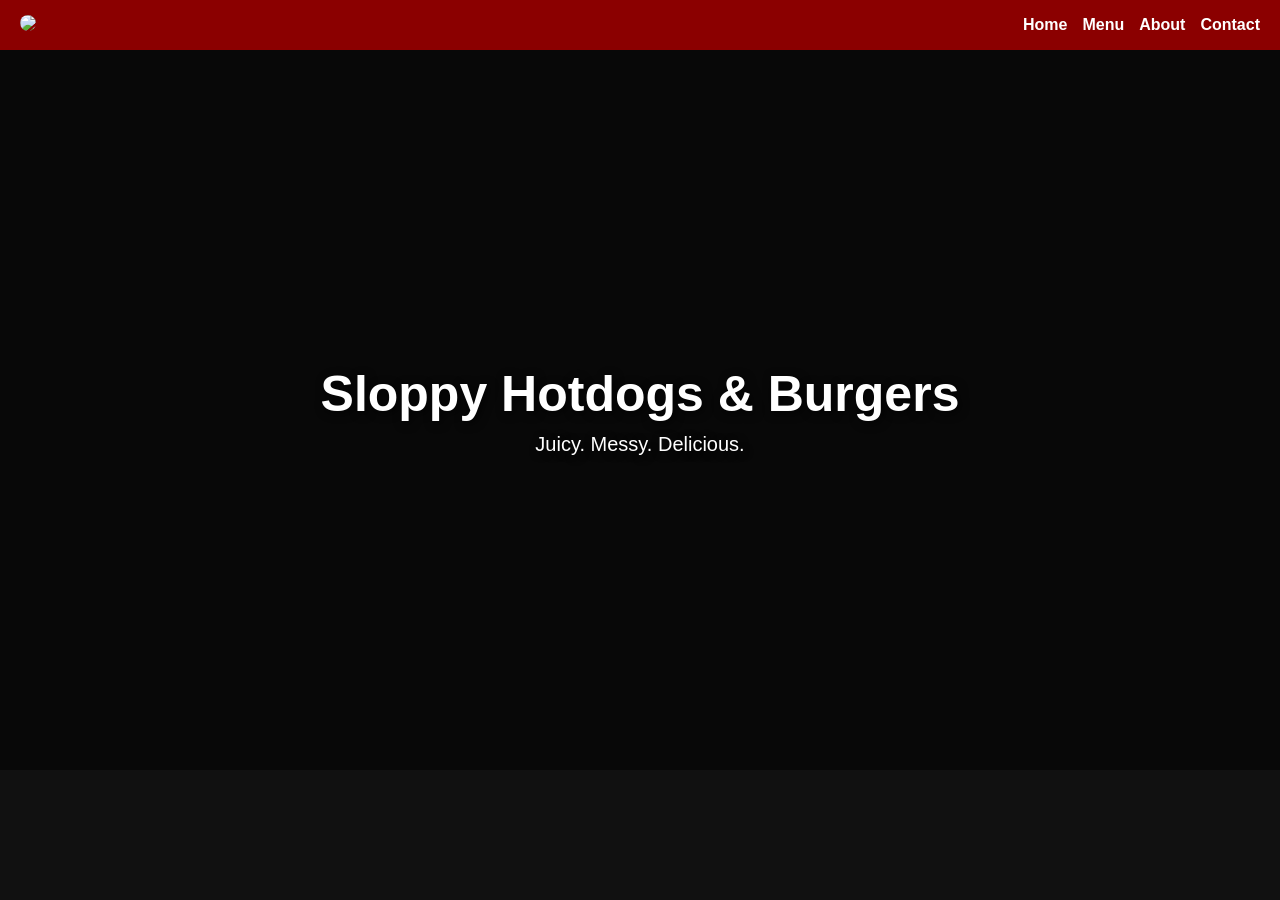
==== index.html @ 6fa1f7a7 "Add files via upload" ====
<!DOCTYPE html>
<html>
<head>
  <title>Sloppy - Home</title>
  <link rel="stylesheet" href="style.css">
</head>

<body>

<header>
  <div class="logo">
    <img src="logo.png">
  </div>

  <nav>
    <a href="index.html">Home</a>
    <a href="menu.html">Menu</a>
    <a href="about.html">About</a>
    <a href="contact.html">Contact</a>
  </nav>
</header>

<section class="hero">
  <h1>Sloppy Hotdogs & Burgers</h1>
  <p>Juicy. Messy. Delicious.</p>
</section>

</body>
</html>
---- style.css ----
* {
  margin: 0;
  padding: 0;
  box-sizing: border-box;
  font-family: Arial, sans-serif;
}

/* BODY */
body {
  background: #111;
}

/* HEADER */
header {
  display: flex;
  justify-content: space-between;
  align-items: center;
  padding: 15px 20px;
  background: #8b0000;
}

/* LOGO */
.logo img {
  height: 55px;
  width: auto;
  border-radius: 8px;
}

/* NAVIGATION */
nav {
  display: flex;
  gap: 15px;
}

nav a {
  color: white;
  text-decoration: none;
  font-weight: bold;
  transition: 0.3s;
}

nav a:hover {
  color: #ffcc00;
}

/* HOME HERO */
.hero {
  min-height: 80vh;

  background:
    linear-gradient(rgba(0,0,0,0.55), rgba(0,0,0,0.55)),
    url("https://images.unsplash.com/photo-1568901346375-23c9450c58cd?q=80&w=1600&auto=format&fit=crop");

  background-position: center;
  background-size: cover;
  background-repeat: no-repeat;

  display: flex;
  flex-direction: column;
  justify-content: center;
  align-items: center;

  text-align: center;
  color: white;
  padding: 20px;
}

/* OTHER PAGES BACKGROUND */
.page {
  min-height: 80vh;

  background:
    linear-gradient(rgba(0,0,0,0.55), rgba(0,0,0,0.55)),
    url("https://images.unsplash.com/photo-1568901346375-23c9450c58cd?q=80&w=1600&auto=format&fit=crop");

  background-position: center;
  background-size: cover;
  background-repeat: no-repeat;

  color: white;
  padding: 60px 20px;
  text-align: center;
}

/* HEADINGS */
.hero h1,
.page h1 {
  font-size: 50px;
  font-weight: bold;
  text-shadow: 2px 2px 10px rgba(0,0,0,0.8);
}

/* TEXT */
.hero p,
.page p {
  margin-top: 10px;
  font-size: 20px;
  text-shadow: 2px 2px 8px rgba(0,0,0,0.8);
}

/* BUTTON */
.btn {
  margin-top: 20px;
  padding: 12px 25px;
  background: #ffcc00;
  color: black;
  text-decoration: none;
  border-radius: 6px;
  font-weight: bold;
  transition: 0.3s;
}

.btn:hover {
  background: #ffd633;
  transform: scale(1.05);
}

/* MENU GRID */
.menu-grid {
  display: grid;
  grid-template-columns: repeat(3, 1fr);
  gap: 20px;
  margin-top: 30px;
}

/* MENU CARD (FIXED - NO WHITE BOX) */
.card {
  background: rgba(0,0,0,0.4);
  color: white;
  padding: 25px;
  border-radius: 12px;
  border: 1px solid rgba(255,255,255,0.2);
  backdrop-filter: blur(6px);
  transition: 0.3s;
}

.card:hover {
  transform: translateY(-5px);
  box-shadow: 0 10px 20px rgba(0,0,0,0.4);
}

/* PRICE */
.card p {
  margin-top: 15px;
  color: #ffcc00;
  font-size: 22px;
  font-weight: bold;
  text-shadow: none;
}

/* FOOTER */
footer {
  background: #111;
  color: white;
  text-align: center;
  padding: 15px;
}

/* MOBILE RESPONSIVE */
@media (max-width: 768px) {

  header {
    flex-direction: column;
    gap: 15px;
  }

  nav {
    flex-direction: column;
    align-items: center;
  }

  .hero h1,
  .page h1 {
    font-size: 34px;
  }

  .hero p,
  .page p {
    font-size: 16px;
  }

  .menu-grid {
    grid-template-columns: 1fr;
  }
}
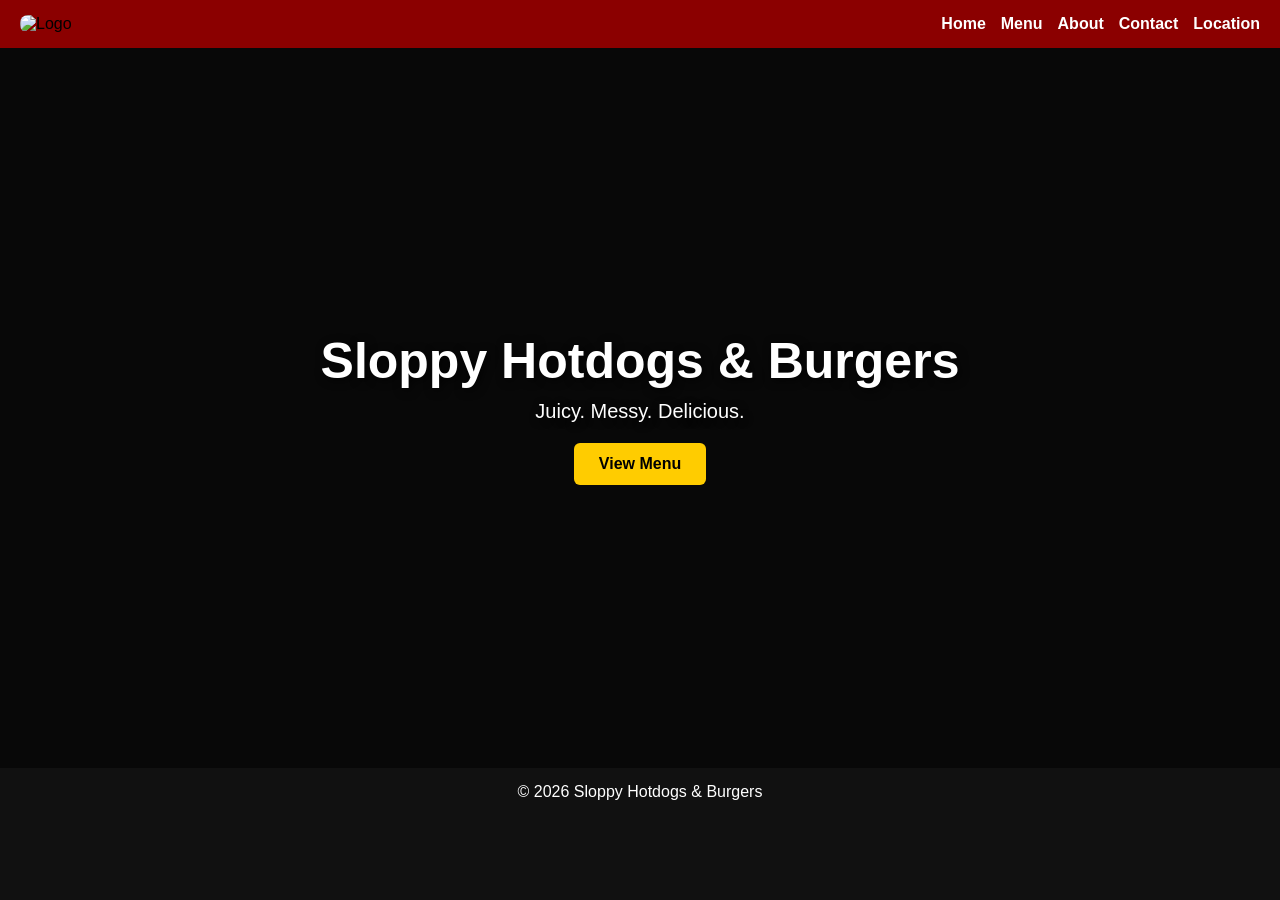
==== commit 7d2d4aea: "Add files via upload" ====
--- a/index.html
+++ b/index.html
@@ -1,7 +1,10 @@
 <!DOCTYPE html>
-<html>
+<html lang="en">
+
 <head>
-  <title>Sloppy - Home</title>
+  <meta charset="UTF-8">
+  <meta name="viewport" content="width=device-width, initial-scale=1.0">
+  <title>Sloppy Hotdogs & Burgers</title>
   <link rel="stylesheet" href="style.css">
 </head>
 
@@ -9,7 +12,7 @@
 
 <header>
   <div class="logo">
-    <img src="logo.png">
+    <img src="logo.png" alt="Logo">
   </div>
 
   <nav>
@@ -17,13 +20,19 @@
     <a href="menu.html">Menu</a>
     <a href="about.html">About</a>
     <a href="contact.html">Contact</a>
+    <a href="location.html">Location</a>
   </nav>
 </header>
 
 <section class="hero">
   <h1>Sloppy Hotdogs & Burgers</h1>
   <p>Juicy. Messy. Delicious.</p>
+  <a href="menu.html" class="btn">View Menu</a>
 </section>
+
+<footer>
+  <p>© 2026 Sloppy Hotdogs & Burgers</p>
+</footer>
 
 </body>
 </html>
--- a/style.css
+++ b/style.css
@@ -30,6 +30,7 @@
 nav {
   display: flex;
   gap: 15px;
+  flex-wrap: wrap;
 }
 
 nav a {
@@ -65,7 +66,7 @@
   padding: 20px;
 }
 
-/* OTHER PAGES BACKGROUND */
+/* OTHER PAGES */
 .page {
   min-height: 80vh;
 
@@ -123,7 +124,7 @@
   margin-top: 30px;
 }
 
-/* MENU CARD (FIXED - NO WHITE BOX) */
+/* MENU CARD (NO WHITE BOX - GLASS STYLE) */
 .card {
   background: rgba(0,0,0,0.4);
   color: white;
@@ -139,7 +140,7 @@
   box-shadow: 0 10px 20px rgba(0,0,0,0.4);
 }
 
-/* PRICE */
+/* PRICE TEXT */
 .card p {
   margin-top: 15px;
   color: #ffcc00;
@@ -154,6 +155,12 @@
   color: white;
   text-align: center;
   padding: 15px;
+}
+
+/* MAP CONTAINER */
+.map-container {
+  max-width: 900px;
+  margin: 20px auto 0;
 }
 
 /* MOBILE RESPONSIVE */
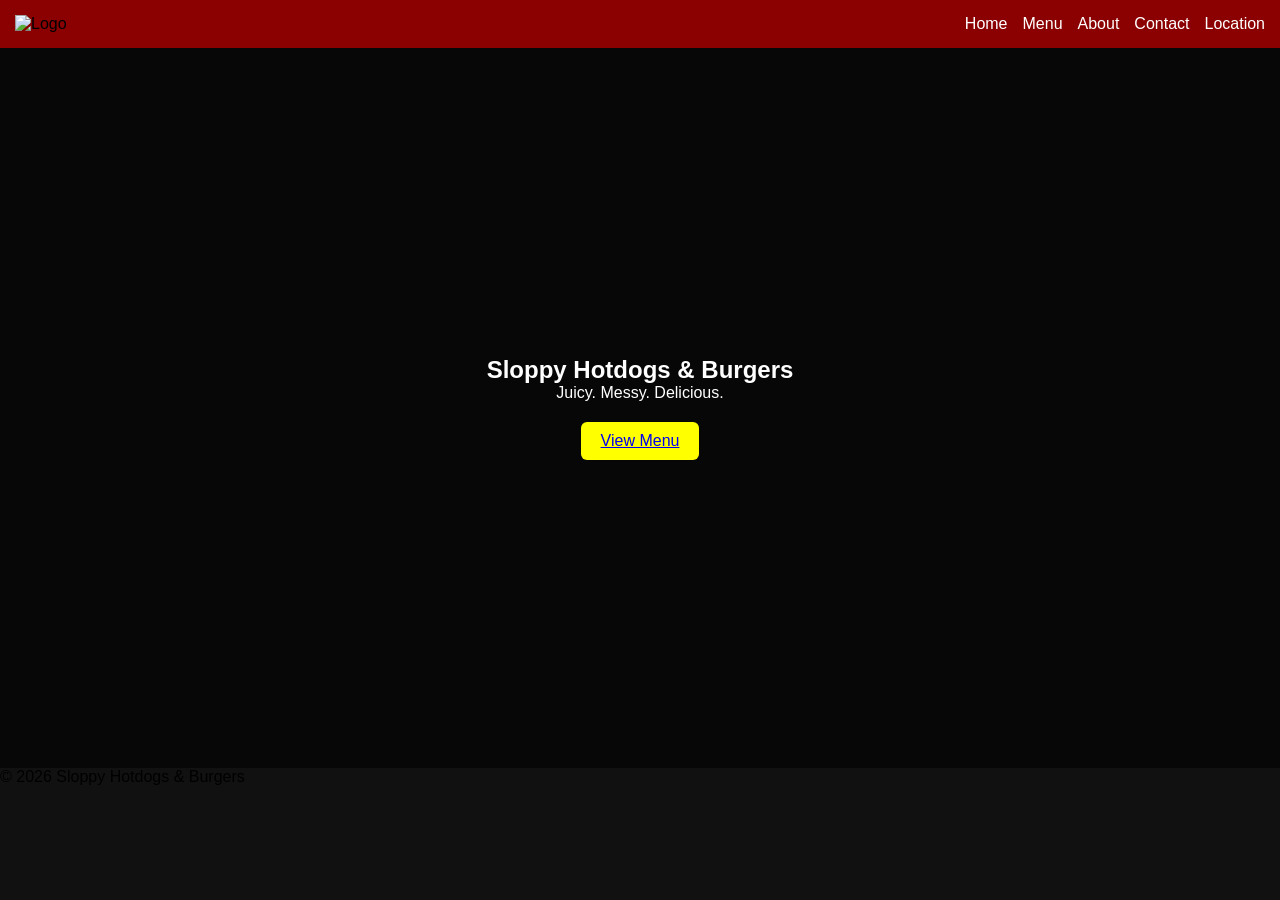
==== commit 0cc00389: "Add files via upload" ====
--- a/index.html
+++ b/index.html
@@ -27,7 +27,7 @@
 <section class="hero">
   <h1>Sloppy Hotdogs & Burgers</h1>
   <p>Juicy. Messy. Delicious.</p>
-  <a href="menu.html" class="btn">View Menu</a>
+  <a class="btn" href="menu.html">View Menu</a>
 </section>
 
 <footer>
--- a/style.css
+++ b/style.css
@@ -5,118 +5,101 @@
   font-family: Arial, sans-serif;
 }
 
-/* BODY */
+html {
+  scroll-behavior: smooth;
+}
+
 body {
   background: #111;
+  animation: fadeIn 0.8s ease-in;
+}
+
+@keyframes fadeIn {
+  from { opacity: 0; }
+  to { opacity: 1; }
 }
 
 /* HEADER */
 header {
   display: flex;
   justify-content: space-between;
+  padding: 15px;
+  background: #8b0000;
   align-items: center;
-  padding: 15px 20px;
-  background: #8b0000;
 }
 
-/* LOGO */
 .logo img {
   height: 55px;
-  width: auto;
-  border-radius: 8px;
 }
 
-/* NAVIGATION */
+/* NAV */
 nav {
   display: flex;
   gap: 15px;
-  flex-wrap: wrap;
 }
 
 nav a {
   color: white;
   text-decoration: none;
-  font-weight: bold;
+  position: relative;
+}
+
+nav a::after {
+  content: "";
+  width: 0%;
+  height: 2px;
+  background: yellow;
+  position: absolute;
+  left: 0;
+  bottom: -4px;
   transition: 0.3s;
 }
 
-nav a:hover {
-  color: #ffcc00;
+nav a:hover::after {
+  width: 100%;
 }
 
-/* HOME HERO */
+/* HERO */
 .hero {
   min-height: 80vh;
+  background: linear-gradient(rgba(0,0,0,0.6), rgba(0,0,0,0.6)),
+  url("https://images.unsplash.com/photo-1568901346375-23c9450c58cd?q=80&w=1600");
 
-  background:
-    linear-gradient(rgba(0,0,0,0.55), rgba(0,0,0,0.55)),
-    url("https://images.unsplash.com/photo-1568901346375-23c9450c58cd?q=80&w=1600&auto=format&fit=crop");
-
-  background-position: center;
   background-size: cover;
-  background-repeat: no-repeat;
-
+  color: white;
   display: flex;
   flex-direction: column;
   justify-content: center;
   align-items: center;
 
-  text-align: center;
-  color: white;
-  padding: 20px;
+  animation: slideUp 0.8s ease forwards;
 }
 
-/* OTHER PAGES */
+@keyframes slideUp {
+  from { opacity: 0; transform: translateY(30px); }
+  to { opacity: 1; transform: translateY(0); }
+}
+
+/* PAGE */
 .page {
   min-height: 80vh;
+  background: linear-gradient(rgba(0,0,0,0.6), rgba(0,0,0,0.6)),
+  url("https://images.unsplash.com/photo-1568901346375-23c9450c58cd?q=80&w=1600");
 
-  background:
-    linear-gradient(rgba(0,0,0,0.55), rgba(0,0,0,0.55)),
-    url("https://images.unsplash.com/photo-1568901346375-23c9450c58cd?q=80&w=1600&auto=format&fit=crop");
-
-  background-position: center;
   background-size: cover;
-  background-repeat: no-repeat;
-
   color: white;
   padding: 60px 20px;
   text-align: center;
+
+  animation: fadeUp 0.8s ease forwards;
 }
 
-/* HEADINGS */
-.hero h1,
-.page h1 {
-  font-size: 50px;
-  font-weight: bold;
-  text-shadow: 2px 2px 10px rgba(0,0,0,0.8);
+@keyframes fadeUp {
+  from { opacity: 0; transform: translateY(20px); }
+  to { opacity: 1; transform: translateY(0); }
 }
 
-/* TEXT */
-.hero p,
-.page p {
-  margin-top: 10px;
-  font-size: 20px;
-  text-shadow: 2px 2px 8px rgba(0,0,0,0.8);
-}
-
-/* BUTTON */
-.btn {
-  margin-top: 20px;
-  padding: 12px 25px;
-  background: #ffcc00;
-  color: black;
-  text-decoration: none;
-  border-radius: 6px;
-  font-weight: bold;
-  transition: 0.3s;
-}
-
-.btn:hover {
-  background: #ffd633;
-  transform: scale(1.05);
-}
-
-/* MENU GRID */
+/* MENU */
 .menu-grid {
   display: grid;
   grid-template-columns: repeat(3, 1fr);
@@ -124,69 +107,52 @@
   margin-top: 30px;
 }
 
-/* MENU CARD (NO WHITE BOX - GLASS STYLE) */
 .card {
   background: rgba(0,0,0,0.4);
-  color: white;
-  padding: 25px;
+  padding: 20px;
   border-radius: 12px;
   border: 1px solid rgba(255,255,255,0.2);
-  backdrop-filter: blur(6px);
-  transition: 0.3s;
+
+  opacity: 0;
+  transform: translateY(30px);
+  animation: popIn 0.6s ease forwards;
 }
 
-.card:hover {
-  transform: translateY(-5px);
-  box-shadow: 0 10px 20px rgba(0,0,0,0.4);
+.card:nth-child(1) { animation-delay: 0.2s; }
+.card:nth-child(2) { animation-delay: 0.4s; }
+.card:nth-child(3) { animation-delay: 0.6s; }
+
+@keyframes popIn {
+  to { opacity: 1; transform: translateY(0); }
 }
 
-/* PRICE TEXT */
 .card p {
-  margin-top: 15px;
-  color: #ffcc00;
+  color: yellow;
   font-size: 22px;
-  font-weight: bold;
-  text-shadow: none;
 }
 
-/* FOOTER */
-footer {
-  background: #111;
-  color: white;
-  text-align: center;
-  padding: 15px;
+/* BUTTON */
+.btn {
+  background: yellow;
+  padding: 10px 20px;
+  border-radius: 6px;
+  display: inline-block;
+  margin-top: 20px;
 }
 
-/* MAP CONTAINER */
+/* MAP */
 .map-container {
   max-width: 900px;
-  margin: 20px auto 0;
+  margin: auto;
 }
 
-/* MOBILE RESPONSIVE */
-@media (max-width: 768px) {
-
-  header {
-    flex-direction: column;
-    gap: 15px;
+/* MOBILE */
+@media(max-width:768px){
+  .menu-grid {
+    grid-template-columns: 1fr;
   }
 
   nav {
     flex-direction: column;
-    align-items: center;
-  }
-
-  .hero h1,
-  .page h1 {
-    font-size: 34px;
-  }
-
-  .hero p,
-  .page p {
-    font-size: 16px;
-  }
-
-  .menu-grid {
-    grid-template-columns: 1fr;
   }
 }
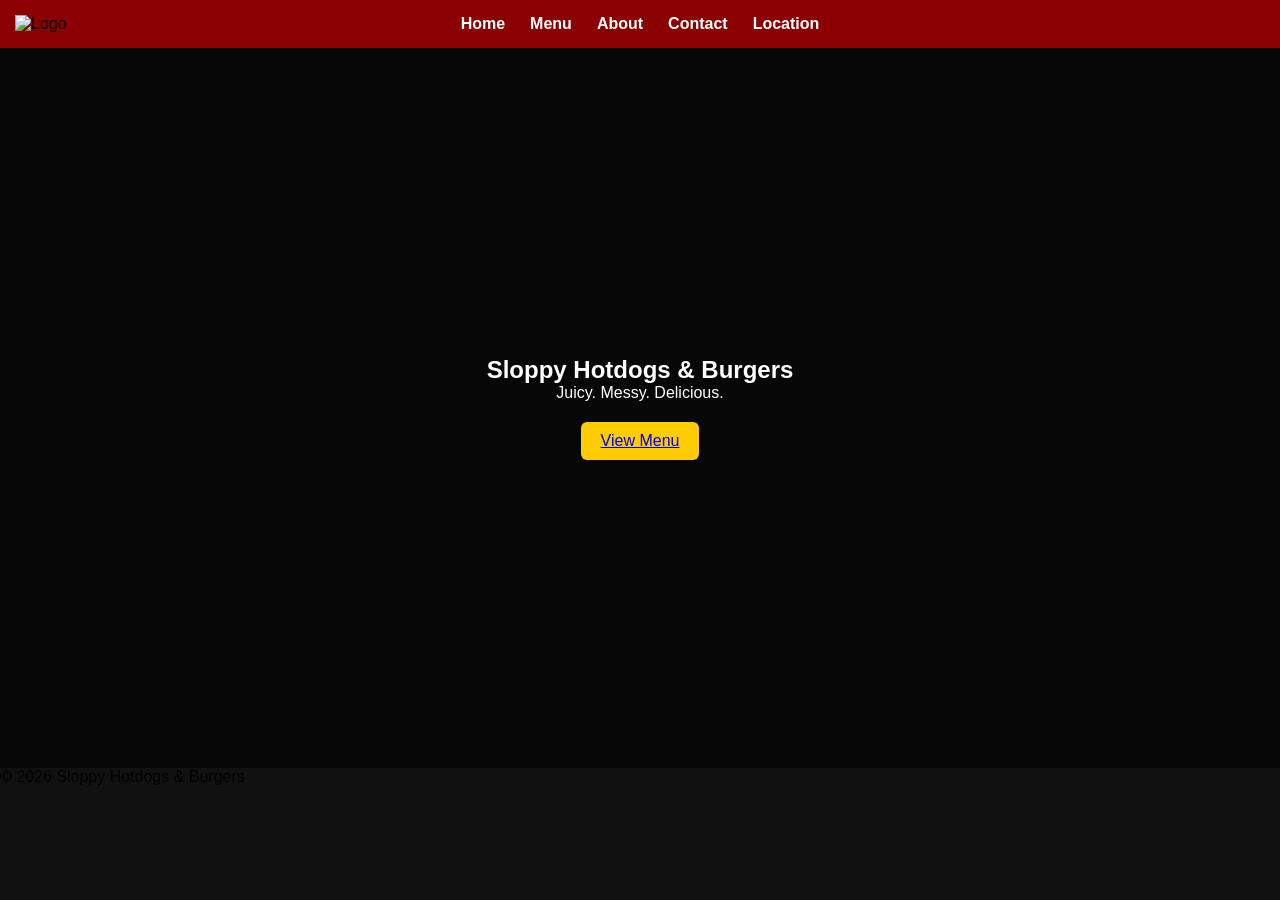
==== commit a0447821: "Add files via upload" ====
--- a/index.html
+++ b/index.html
@@ -15,7 +15,7 @@
     <img src="logo.png" alt="Logo">
   </div>
 
-  <nav>
+  <nav class="nav-center">
     <a href="index.html">Home</a>
     <a href="menu.html">Menu</a>
     <a href="about.html">About</a>
--- a/style.css
+++ b/style.css
@@ -11,7 +11,7 @@
 
 body {
   background: #111;
-  animation: fadeIn 0.8s ease-in;
+  animation: fadeIn 0.6s ease-in;
 }
 
 @keyframes fadeIn {
@@ -19,43 +19,60 @@
   to { opacity: 1; }
 }
 
-/* HEADER */
+/* HEADER (STICKY) */
 header {
+  position: sticky;
+  top: 0;
+  z-index: 1000;
+
   display: flex;
+  align-items: center;
   justify-content: space-between;
+
   padding: 15px;
   background: #8b0000;
-  align-items: center;
 }
 
+/* LOGO */
 .logo img {
   height: 55px;
 }
 
-/* NAV */
-nav {
+/* CENTER NAV */
+.nav-center {
   display: flex;
-  gap: 15px;
+  gap: 25px;
+  position: absolute;
+  left: 50%;
+  transform: translateX(-50%);
 }
 
-nav a {
+/* LINKS */
+.nav-center a {
   color: white;
   text-decoration: none;
+  font-weight: bold;
   position: relative;
+  transition: 0.3s;
 }
 
-nav a::after {
+/* UNDERLINE ANIMATION */
+.nav-center a::after {
   content: "";
-  width: 0%;
-  height: 2px;
-  background: yellow;
   position: absolute;
   left: 0;
   bottom: -4px;
+  width: 0%;
+  height: 2px;
+  background: #ffcc00;
   transition: 0.3s;
 }
 
-nav a:hover::after {
+.nav-center a:hover {
+  color: #ffcc00;
+}
+
+.nav-center a:hover::after {
   width: 100%;
 }
 
@@ -71,8 +88,9 @@
   flex-direction: column;
   justify-content: center;
   align-items: center;
+  text-align: center;
 
-  animation: slideUp 0.8s ease forwards;
+  animation: slideUp 0.7s ease;
 }
 
 @keyframes slideUp {
@@ -90,13 +108,6 @@
   color: white;
   padding: 60px 20px;
   text-align: center;
-
-  animation: fadeUp 0.8s ease forwards;
-}
-
-@keyframes fadeUp {
-  from { opacity: 0; transform: translateY(20px); }
-  to { opacity: 1; transform: translateY(0); }
 }
 
 /* MENU */
@@ -107,37 +118,32 @@
   margin-top: 30px;
 }
 
+/* CARD */
 .card {
   background: rgba(0,0,0,0.4);
   padding: 20px;
   border-radius: 12px;
   border: 1px solid rgba(255,255,255,0.2);
-
-  opacity: 0;
-  transform: translateY(30px);
-  animation: popIn 0.6s ease forwards;
+  transition: 0.3s;
 }
 
-.card:nth-child(1) { animation-delay: 0.2s; }
-.card:nth-child(2) { animation-delay: 0.4s; }
-.card:nth-child(3) { animation-delay: 0.6s; }
-
-@keyframes popIn {
-  to { opacity: 1; transform: translateY(0); }
+.card:hover {
+  transform: translateY(-10px);
 }
 
+/* PRICE */
 .card p {
-  color: yellow;
+  color: #ffcc00;
   font-size: 22px;
 }
 
 /* BUTTON */
 .btn {
-  background: yellow;
+  background: #ffcc00;
   padding: 10px 20px;
   border-radius: 6px;
+  margin-top: 20px;
   display: inline-block;
-  margin-top: 20px;
 }
 
 /* MAP */
@@ -152,7 +158,11 @@
     grid-template-columns: 1fr;
   }
 
-  nav {
+  .nav-center {
+    position: static;
+    transform: none;
     flex-direction: column;
+    gap: 10px;
+    margin-top: 10px;
   }
 }
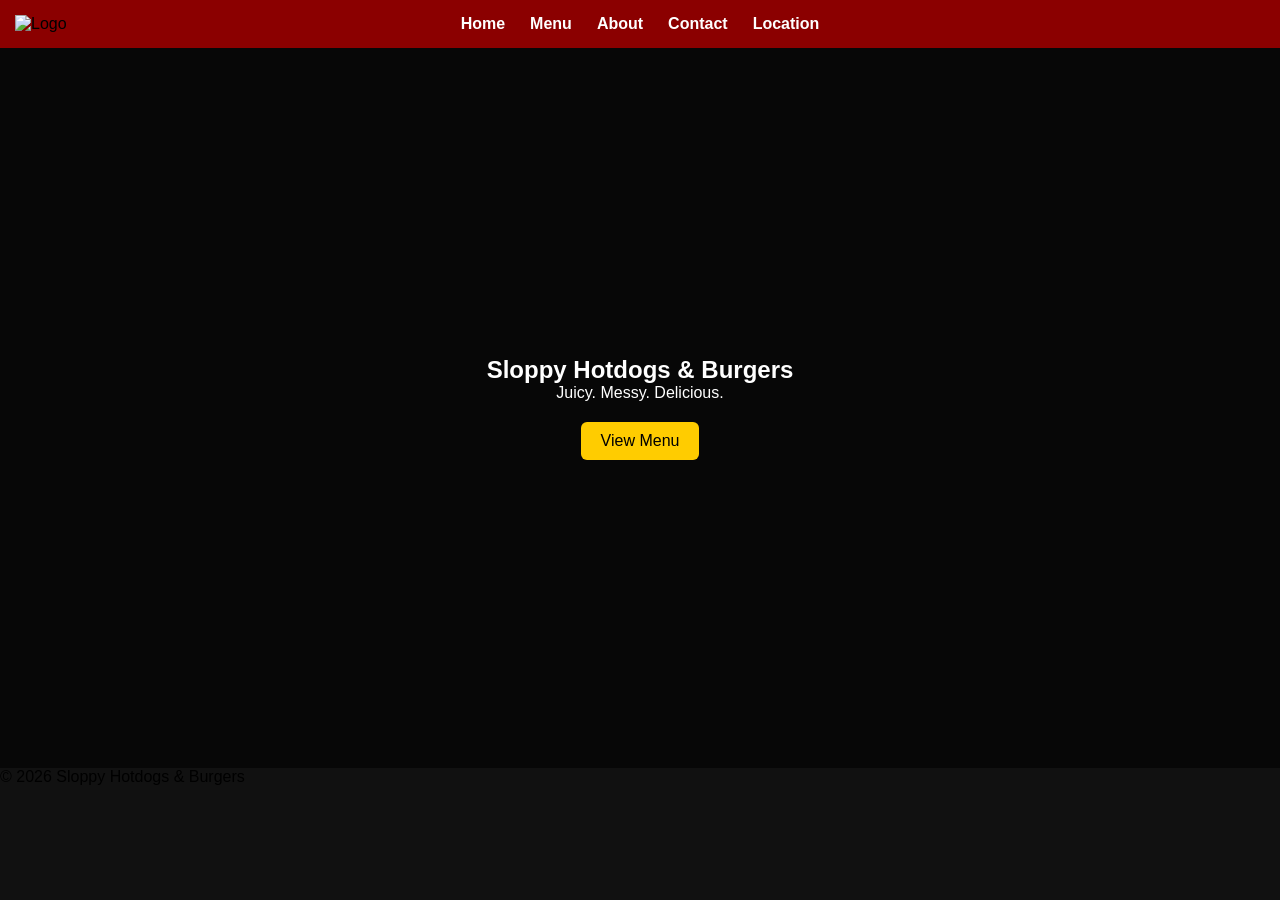
==== commit 0ab91561: "Add files via upload" ====
--- a/index.html
+++ b/index.html
@@ -11,28 +11,48 @@
 <body>
 
 <header>
+
   <div class="logo">
     <img src="logo.png" alt="Logo">
   </div>
 
-  <nav class="nav-center">
+  <!-- HAMBURGER -->
+  <div class="menu-toggle" id="menu-toggle">
+    ☰
+  </div>
+
+  <!-- NAV -->
+  <nav class="nav-center" id="nav-center">
     <a href="index.html">Home</a>
     <a href="menu.html">Menu</a>
     <a href="about.html">About</a>
     <a href="contact.html">Contact</a>
     <a href="location.html">Location</a>
   </nav>
+
 </header>
 
 <section class="hero">
   <h1>Sloppy Hotdogs & Burgers</h1>
   <p>Juicy. Messy. Delicious.</p>
-  <a class="btn" href="menu.html">View Menu</a>
+
+  <a href="menu.html" class="btn">
+    View Menu
+  </a>
 </section>
 
 <footer>
   <p>© 2026 Sloppy Hotdogs & Burgers</p>
 </footer>
 
+<script>
+const menuToggle = document.getElementById("menu-toggle");
+const navCenter = document.getElementById("nav-center");
+
+menuToggle.addEventListener("click", () => {
+  navCenter.classList.toggle("active");
+});
+</script>
+
 </body>
 </html>
--- a/style.css
+++ b/style.css
@@ -15,11 +15,16 @@
 }
 
 @keyframes fadeIn {
-  from { opacity: 0; }
-  to { opacity: 1; }
-}
-
-/* HEADER (STICKY) */
+  from {
+    opacity: 0;
+  }
+
+  to {
+    opacity: 1;
+  }
+}
+
+/* HEADER */
 header {
   position: sticky;
   top: 0;
@@ -38,10 +43,11 @@
   height: 55px;
 }
 
-/* CENTER NAV */
+/* NAV */
 .nav-center {
   display: flex;
   gap: 25px;
+
   position: absolute;
   left: 50%;
   transform: translateX(-50%);
@@ -56,15 +62,19 @@
   transition: 0.3s;
 }
 
-/* UNDERLINE ANIMATION */
+/* UNDERLINE EFFECT */
 .nav-center a::after {
   content: "";
   position: absolute;
+
   left: 0;
   bottom: -4px;
+
   width: 0%;
   height: 2px;
+
   background: #ffcc00;
+
   transition: 0.3s;
 }
 
@@ -79,41 +89,60 @@
 /* HERO */
 .hero {
   min-height: 80vh;
-  background: linear-gradient(rgba(0,0,0,0.6), rgba(0,0,0,0.6)),
-  url("https://images.unsplash.com/photo-1568901346375-23c9450c58cd?q=80&w=1600");
+
+  background:
+    linear-gradient(rgba(0,0,0,0.6), rgba(0,0,0,0.6)),
+    url("https://images.unsplash.com/photo-1568901346375-23c9450c58cd?q=80&w=1600");
 
   background-size: cover;
-  color: white;
+  background-position: center;
+
+  color: white;
+
   display: flex;
   flex-direction: column;
   justify-content: center;
   align-items: center;
+
   text-align: center;
 
   animation: slideUp 0.7s ease;
 }
 
 @keyframes slideUp {
-  from { opacity: 0; transform: translateY(30px); }
-  to { opacity: 1; transform: translateY(0); }
+  from {
+    opacity: 0;
+    transform: translateY(30px);
+  }
+
+  to {
+    opacity: 1;
+    transform: translateY(0);
+  }
 }
 
 /* PAGE */
 .page {
   min-height: 80vh;
-  background: linear-gradient(rgba(0,0,0,0.6), rgba(0,0,0,0.6)),
-  url("https://images.unsplash.com/photo-1568901346375-23c9450c58cd?q=80&w=1600");
+
+  background:
+    linear-gradient(rgba(0,0,0,0.6), rgba(0,0,0,0.6)),
+    url("https://images.unsplash.com/photo-1568901346375-23c9450c58cd?q=80&w=1600");
 
   background-size: cover;
-  color: white;
+  background-position: center;
+
+  color: white;
+
   padding: 60px 20px;
   text-align: center;
 }
 
-/* MENU */
+/* MENU GRID */
 .menu-grid {
   display: grid;
   grid-template-columns: repeat(3, 1fr);
+
   gap: 20px;
   margin-top: 30px;
 }
@@ -121,9 +150,12 @@
 /* CARD */
 .card {
   background: rgba(0,0,0,0.4);
+
   padding: 20px;
   border-radius: 12px;
+
   border: 1px solid rgba(255,255,255,0.2);
+
   transition: 0.3s;
 }
 
@@ -140,9 +172,15 @@
 /* BUTTON */
 .btn {
   background: #ffcc00;
+  color: black;
+
+  text-decoration: none;
+
   padding: 10px 20px;
   border-radius: 6px;
+
   margin-top: 20px;
+
   display: inline-block;
 }
 
@@ -152,17 +190,56 @@
   margin: auto;
 }
 
+/* HAMBURGER */
+.menu-toggle {
+  display: none;
+  font-size: 30px;
+  color: white;
+  cursor: pointer;
+}
+
 /* MOBILE */
-@media(max-width:768px){
+@media (max-width: 768px) {
+
+  header {
+    position: relative;
+  }
+
+  /* SHOW HAMBURGER */
+  .menu-toggle {
+    display: block;
+  }
+
+  /* MOBILE NAV */
+  .nav-center {
+    display: none;
+
+    position: absolute;
+    top: 80px;
+    left: 50%;
+
+    transform: translateX(-50%);
+
+    flex-direction: column;
+    gap: 15px;
+
+    background: rgba(139,0,0,0.95);
+
+    width: 90%;
+    padding: 20px;
+
+    border-radius: 12px;
+
+    text-align: center;
+  }
+
+  /* SHOW ACTIVE NAV */
+  .nav-center.active {
+    display: flex;
+  }
+
+  /* MOBILE MENU GRID */
   .menu-grid {
     grid-template-columns: 1fr;
   }
-
-  .nav-center {
-    position: static;
-    transform: none;
-    flex-direction: column;
-    gap: 10px;
-    margin-top: 10px;
-  }
 }
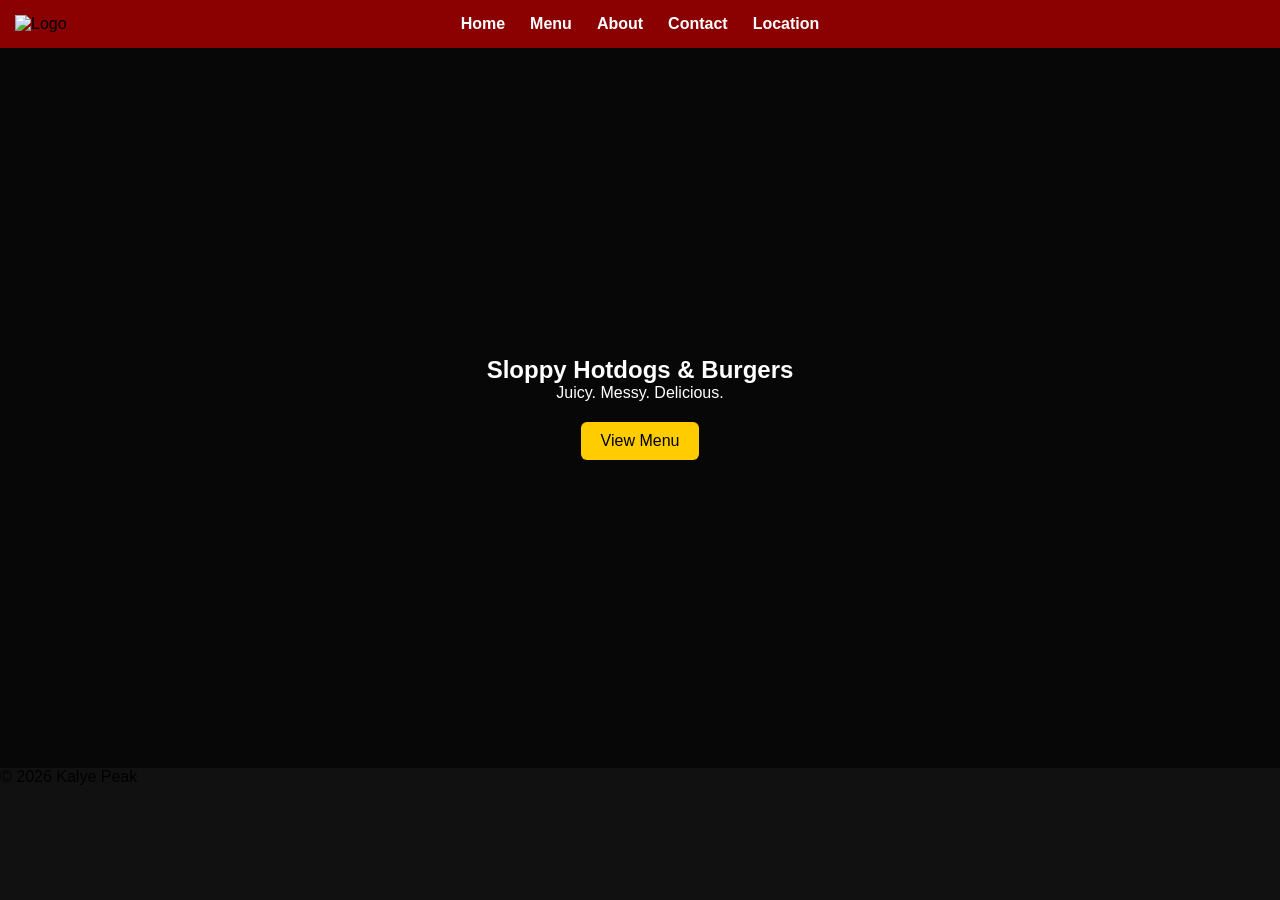
==== commit c709186c: "Change footer copyright to 2026 Kalye Peak Updated footer copyright year and name." ====
--- a/index.html
+++ b/index.html
@@ -42,7 +42,7 @@
 </section>
 
 <footer>
-  <p>© 2026 Sloppy Hotdogs & Burgers</p>
+  <p>© 2026 Kalye Peak</p>
 </footer>
 
 <script>
@@ -55,4 +55,4 @@
 </script>
 
 </body>
-</html>+</html>
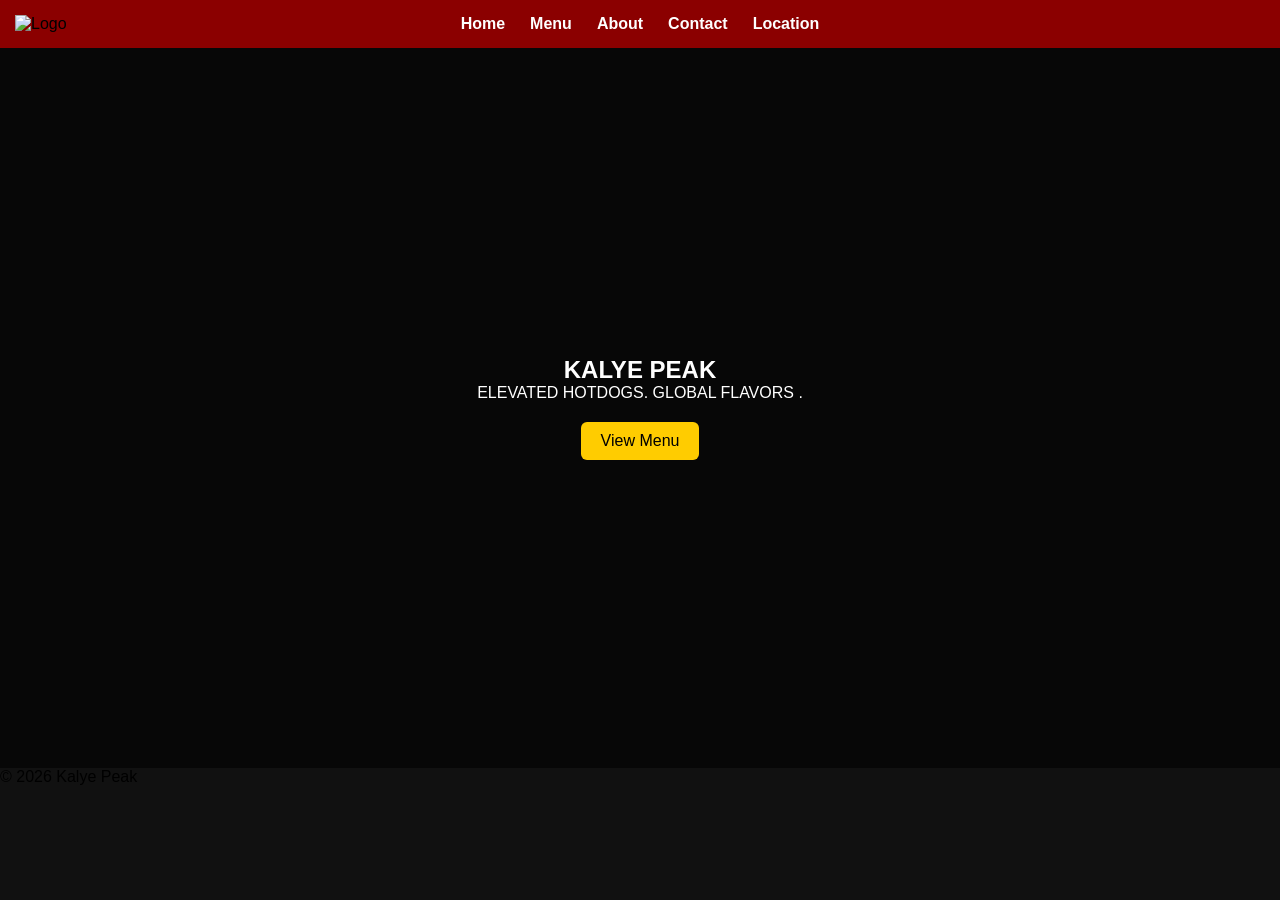
==== commit bd620860: "Update title and content for Kalye Peak" ====
--- a/index.html
+++ b/index.html
@@ -4,7 +4,7 @@
 <head>
   <meta charset="UTF-8">
   <meta name="viewport" content="width=device-width, initial-scale=1.0">
-  <title>Sloppy Hotdogs & Burgers</title>
+  <title>KALYE PEAK</title>
   <link rel="stylesheet" href="style.css">
 </head>
 
@@ -33,8 +33,8 @@
 </header>
 
 <section class="hero">
-  <h1>Sloppy Hotdogs & Burgers</h1>
-  <p>Juicy. Messy. Delicious.</p>
+  <h1>KALYE PEAK</h1>
+  <p>ELEVATED HOTDOGS. GLOBAL FLAVORS .</p>
 
   <a href="menu.html" class="btn">
     View Menu
